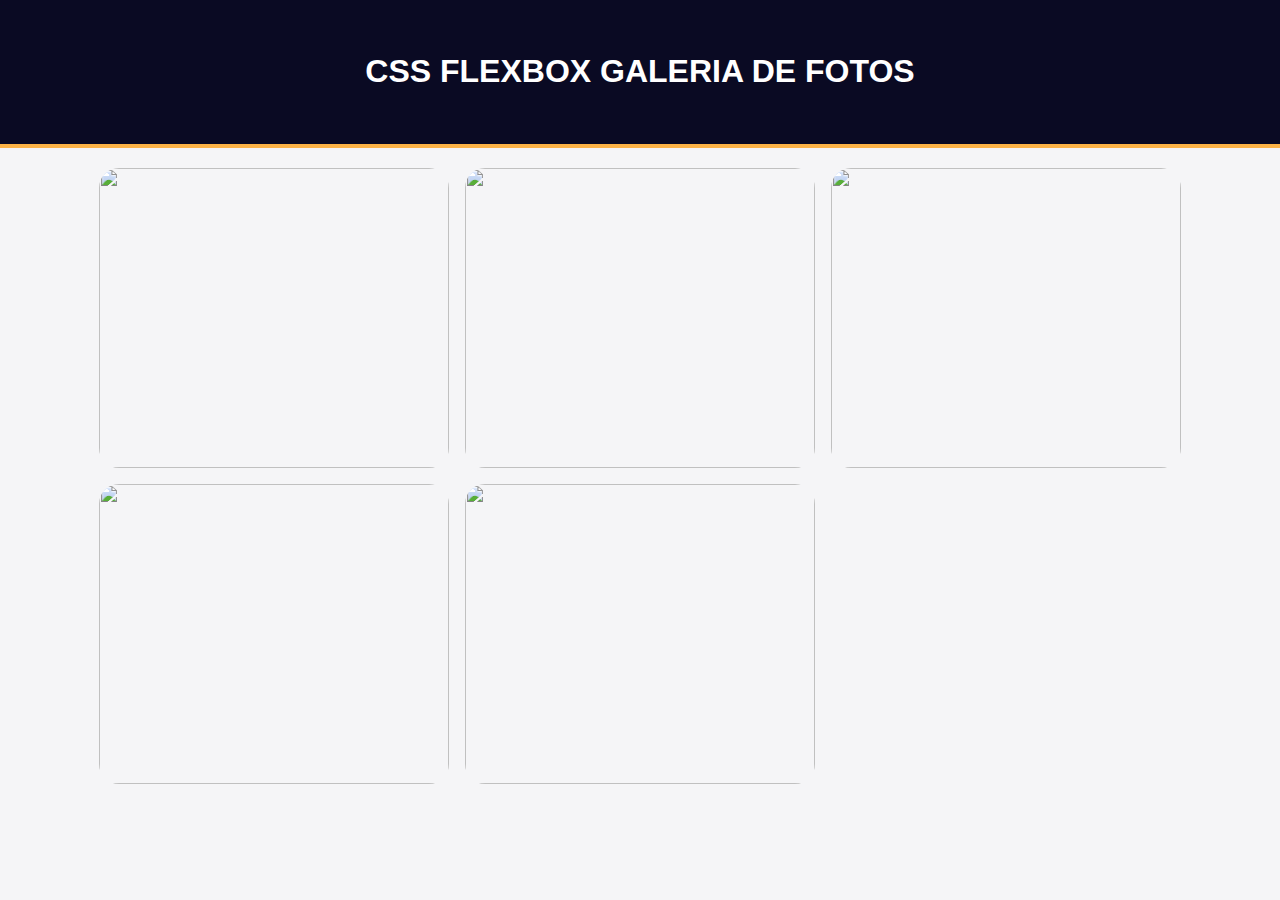
==== index.html @ 350cfb95 "renomeação do arquivo html" ====
<!DOCTYPE html>
<html lang="pt-BR">
<head>
    <meta charset="UTF-8">
    <meta http-equiv="X-UA-Compatible" content="IE=edge">
    <meta name="viewport" content="width=device-width, initial-scale=1.0">
    <title>Galeria de fotos</title>
    <link rel="stylesheet" href="Galeria gatos.css">
</head>
<body>
    
    <header class="header">
        <h1>CSS flexbox Galeria de Fotos</h1>
    </header>
    <div class="gallery">
        <img src="" alt="">
        <img src="" alt="">
        <img src="" alt="">
        <img src="" alt="">
        <img src="" alt="">
         </div>
---- Galeria gatos.css ----
* {
    box-sizing: border-box;
}
.gallery img {
    width: 100%;
    max-width: 350px;
    height:300px;

    object-fit: cover;
    border-radius: 20px;
}
body{
    margin:0;
    font-family: sans-serif;
    background-color: #f5f5f7;
}

.header{
    text-align: center;
    text-transform: uppercase;
    padding: 32px;
    background-color:#0a0a23;
    color: #fff;
    border-bottom: 4px solid #fdb347;
}
.gallery{
    display:flex;
    flex-direction: row;
    flex-wrap: wrap;
    justify-content:center;
    align-items: center;
    padding:20px  10px;
    max-width: 1400px;
    margin:0 auto;
    gap: 16px;
}
.gallery::after{
    content:"";
    width:350px;
}
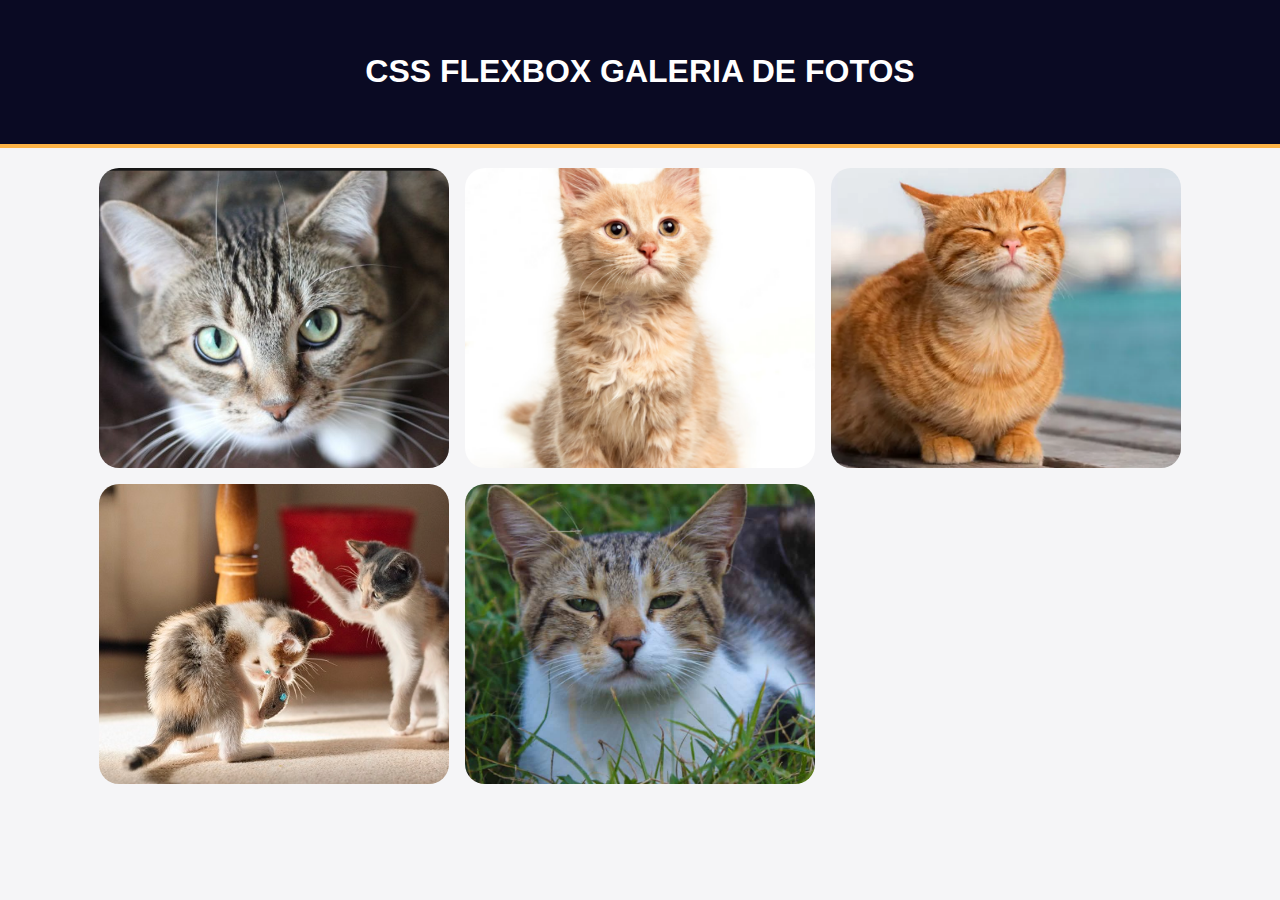
==== commit 7a621f17: "atualização no index" ====
--- a/index.html
+++ b/index.html
@@ -13,10 +13,10 @@
         <h1>CSS flexbox Galeria de Fotos</h1>
     </header>
     <div class="gallery">
-        <img src="" alt="">
-        <img src="" alt="">
-        <img src="" alt="">
-        <img src="" alt="">
-        <img src="" alt="">
+        <img src="imagens/gato1.PNG">
+        <img src="imagens/gato2.PNG">
+        <img src="imagens/gato3.PNG">
+        <img src="imagens/gato4.PNG">
+        <img src="imagens/gato5.PNG">
          </div>
         
